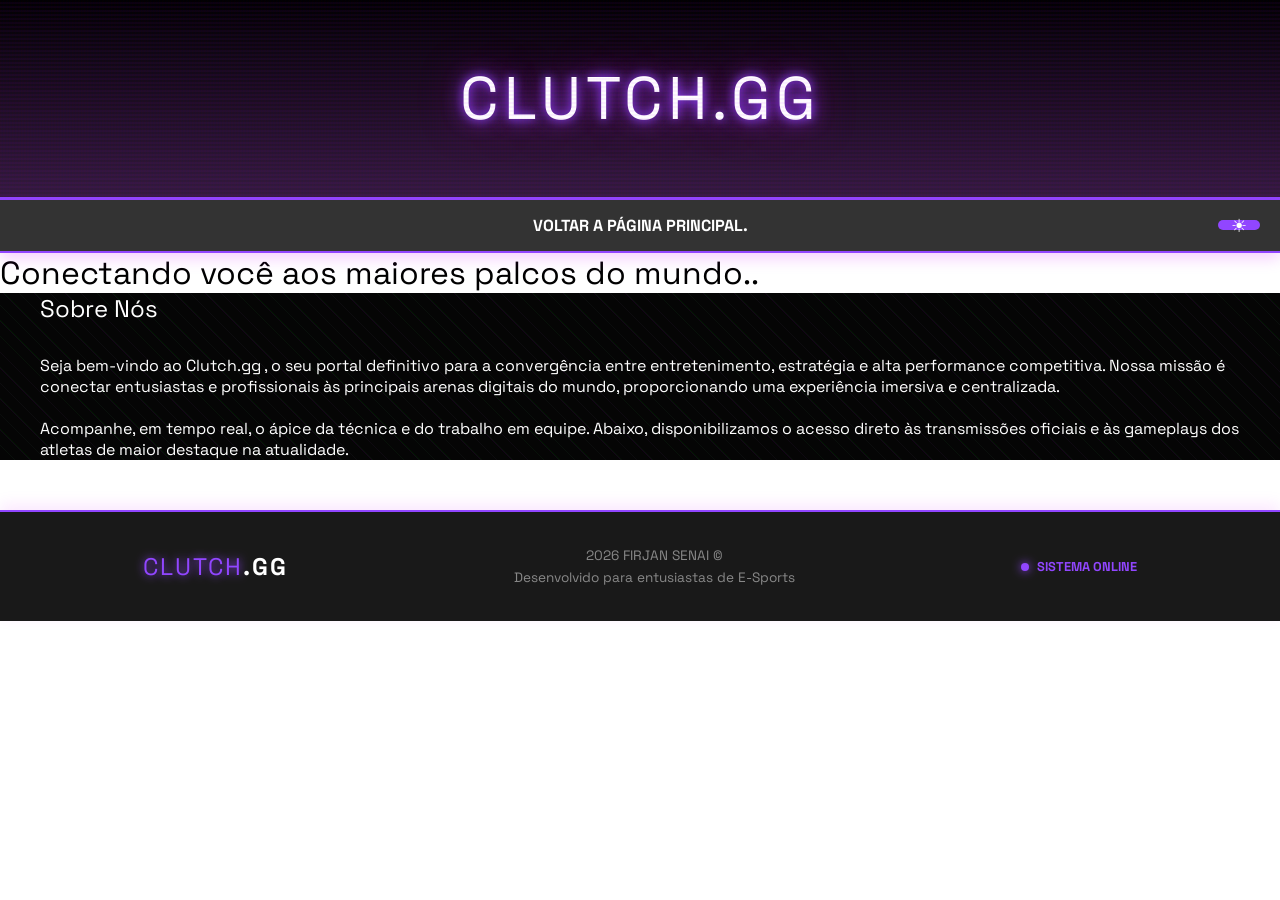
==== intro.html @ 2215025f "alpha" ====
<!DOCTYPE html>
<html lang="pt-BR">
<head>
    <meta charset="UTF-8">
    <meta name="viewport" content="width=device-width, initial-scale=1.0">
    <title>Clutch.gg</title>
    <link rel="stylesheet" href="intro.css">
    <link rel="icon" href="favicon.ico" type="image/x-icon">
</head>
<body> 
<!--animação inicial-->
    <div class="intro-screen">
        <div class="loader-box">
            <div class="circle"></div>
            <span>loading..</span>
        </div>
    </div>
    
<!-- HEADER -->
    <header class="main-header">
    <h1 class="logo-text">CLUTCH.GG</h1>
    </header>

     <nav class="menu">
        <ul>
          <li><a href="index.html" >Voltar a página principal.</a></li> 
          <button id="themeToggle" class="theme-btn">
            <span class="icon">☀</span>        
         </ul>
    </nav>  
    
<!--menu principal-->
         
                
              <div class = "Letreiro_principal">
                <h1>Conectando você aos maiores palcos do mundo..</h1>
              </div>


         <!-- CONTEÚDO PRINCIPAL -->
     
        <main class="container">
        <section>

              <div class="Sobre">
                <h2>Sobre Nós <br><br></h2>
                <h4>Seja bem-vindo ao Clutch.gg , o seu portal definitivo para a convergência entre entretenimento, estratégia e alta performance competitiva.
                 Nossa missão é conectar entusiastas e profissionais às principais arenas digitais do mundo,
                 proporcionando uma experiência imersiva e centralizada.<br><br>
                 Acompanhe, em tempo real, o ápice da técnica e do trabalho em equipe. 
                 Abaixo, disponibilizamos o acesso direto às transmissões oficiais e às gameplays dos atletas de maior destaque na atualidade.
                </h4>
              </div>
            </section>
        </main>
        </section>
    
        <!-- FOOTER -->
        <footer class="footer">
        <div class="footer-content">
            <div class="footer-logo">
                <span class="highlight">CLUTCH</span>.GG
            </div>
            <div class="footer-info">
                <p>2026 FIRJAN SENAI © </p>
                <p>Desenvolvido para entusiastas de E-Sports</p>
            </div>
            <div class="footer-status">
                <span class="status-dot"></span> Sistema Online
            </div>
        </div>
    </footer>
    <script src = "main.js"></script>
    </body>
    </html>
---- intro.css ----
@import url('https://fonts.googleapis.com/css2?family=Aldrich&family=Michroma&family=Montserrat:ital,wght@0,100..900;1,100..900&family=Oswald:wght@200..700&family=Space+Grotesk&display=swap');
*{
    box-sizing: border-box;
    padding: 0;
    margin:0;
    font-weight: 400;
    font-family: "Space Grotesk", sans-serif;
}

/* Cabeçalho */
header{
    background: linear-gradient(180deg, rgba(0,0,0,1) 0%, rgba(29, 0, 40, 0.9) 100%);
    padding: 40px 0;
    text-align: center;
    border-bottom: 3px solid rgb(145, 70, 255);
    position: relative;
    overflow: hidden;
}

/* effects header */
header ::before{
    content: " ";
    position: absolute;
    top: 0; left: 0; bottom: 0; right: 0;
    background: linear-gradient(rgba(18, 16, 16, 0) 50%, rgba(174, 0, 255, 0.05) 50%), 
                linear-gradient(90deg, rgba(255, 0, 0, 0.02), rgba(174, 0, 255, 0.01), rgba(0, 0, 255, 0.02));
    background-size: 100% 4px, 3px 100%;
    z-index: 1;
    pointer-events: none;
}

.logo-text {
    font-family: 'Space Grotesk', Gadget, sans-serif;
    font-size: 60px;
    color: #ffffff !important; 
    text-align: center;
    text-transform: uppercase;
    margin: 0;
    padding: 20px 0;
    letter-spacing: 5px;
    text-shadow: 
        0 0 10px rgb(145, 70, 255), 
        0 0 20px rgb(145, 70, 255), 
        0 0 40px #80006f;
    animation: pulseGlow 2s infinite alternate;
}
@keyframes pulseGlow {
    from {
        text-shadow: 0 0 10px rgb(145, 70, 255), 0 0 20px rgb(145, 70, 255);
        transform: scale(1);
    }
    to {
        text-shadow: 0 0 20px rgb(145, 70, 255), 0 0 40px rgb(145, 70, 255), 0 0 60px rgb(145, 70, 255);
        transform: scale(1.02);
    }
}

/* background */
main{
    background-color: #050505;
    background-image: repeating-linear-gradient(
        45deg,
        #050505 0px,
        #050505 10px,
        #16001a 10px,
        #001a00 11px
    );
    color: white;
    font-family: 'Segoe UI', sans-serif;
}

/* Menu */
.menu{
    background: rgba(0, 0, 0, 0.8);
    backdrop-filter: blur(10px);
    padding: 15px 0;
    border-bottom: 2px solid rgb(145, 70, 255);
    box-shadow: 0 5px 15px rgba(204, 0, 255, 0.2);
    position: sticky;
    top: 0;
    z-index: 200;
    user-select: none;
}
.menu ul{
    display: flex;
    justify-content: center;
    list-style: none;
    gap: 30px;
}
/* Menu effects */
.menu a{
    text-decoration: none;
    color: #ffff;
    font-weight: bold;
    text-transform: uppercase;
    font-size: 1rem;
    position: relative;
    padding: 5px 10px;
    transition: all 0.3s ease;
}

.menu a:hover{
    color: rgb(145, 70, 255);
    text-shadow: 0 0 10px rgb(145, 70, 255);
}

.menu a::after{
    content: '';
    position: absolute;
    bottom: 0;
    left: 0;
    width: 0%; 
    height: 2px;
    background-color: rgb(145, 70, 255);
    transition: 0.3s ease;
    box-shadow: 0 0 10px rgb(145, 70, 255);
}

.menu a:hover::after {
    width: 100%;
}

.menu a:active {
    transform: scale(0.9);
}

/*Pé do site*/

.footer {
    background: rgba(0, 0, 0, 0.9);
    backdrop-filter: blur(10px);
    border-top: 2px solid rgb(145, 70, 255); 
    color: #fff;
    padding: 30px 0;
    margin-top: 50px;
    box-shadow: 0 -5px 15px rgba(212, 0, 255, 0.1);
}

.footer-content {
    max-width: 1200px;
    margin: 0 auto;
    display: flex;
    justify-content: space-around;
    align-items: center;
    flex-wrap: wrap;
    gap: 20px;
}

/* Estilo da Logo no rodapé */
.footer-logo {
    font-weight: bold;
    font-size: 1.5rem;
    letter-spacing: 2px;
}

.highlight {
    color: rgb(145, 70, 255);
    text-shadow: 0 0 8px rgb(145, 70, 255);
}

.footer-info p {
    margin: 5px 0;
    font-size: 0.85rem;
    color: #888;
    text-align: center;
}

.footer-status {
    font-size: 0.8rem;
    color: rgb(145, 70, 255);
    display: flex;
    align-items: center;
    gap: 8px;
    text-transform: uppercase;
    font-weight: bold;
}

.status-dot {
    width: 8px;
    height: 8px;
    background-color:rgb(145, 70, 255);
    border-radius: 50%;
    box-shadow: 0 0 10px rgb(145, 70, 255);
    animation: blink 1.5s infinite;
}

@keyframes blink {
    0% { opacity: 0.3; }
    50% { opacity: 1; }
    100% { opacity: 0.3; }
}
.game-card h2{
    text-align: center;
    padding: 20px;
}

section{
   max-width: 1200px;
   margin: 0 auto;
}

/*animação-intro*/
.intro-screen {
    position: fixed;
    top: 0;
    left: 0;
    width: 100%;
    height: 100%;
    background-color: #121212;
    display: flex;
    justify-content: center;
    align-items: center;
    z-index: 9999;
    animation: fadeOut 0.5s ease 1.0s forwards;
  }
 
  .circle {
    width: 50px;
    height: 50px;
    border: 5px solid rgba(0, 0, 0, 0.9);
    border-top: 5px solid rgb(145, 70, 255);
    border-radius: 50%;
    margin-bottom: 15px;
    animation: spin 1s linear infinite;
  }
  
  .loader-box {
    text-align: center;
    color: white;
    text-transform: uppercase;
    letter-spacing: 2px;
    font-size: 12px;
  }
  
  
  @keyframes spin {
    to { transform: rotate(360deg); }
  }
  
  @keyframes fadeOut {
    from { opacity: 1; }
    to { 
        opacity: 0; 
        visibility: hidden; 
    }
  }
  .content {
    padding: 50px;
    text-align: center;
    animation: fadeInContent 1s ease 1.0s backwards;
  }

  @keyframes fadeInContent {
    from { opacity: 0; transform: translateY(20px); }
    to { opacity: 1; transform: translateY(0); }
  }
  
  /* TEMA CLARO */

  *{
    transition: 
        background-color 0.4s ease,
        color 0.4s ease,
        border-color 0.4s ease,
        box-shadow 0.4s ease;
}

main{
    transition: background 0.5s ease, background-color 0.5s ease;
}

  body.light-theme main{
    background-color: #f5f5f5;

    background-image: repeating-linear-gradient(
        45deg,
        #f5f5f5 0px,
        #f5f5f5 10px,
        #fff7b3 10px,
        #ffe600 11px
    );

    color: #111;
}

body.light-theme header{
    background: linear-gradient(180deg,#ffffff,#fff7b3);
    border-bottom: 3px solid #ffd900;
}

body.light-theme .menu{
    background: rgba(255,255,255,0.9);
    border-bottom: 2px solid #ffd900;
}

body.light-theme .menu a{
    color:#111;
}

body.light-theme .menu a:hover{
    color:#ffd900;
    text-shadow: 0 0 10px #ffd900;
}

body.light-theme .logo-text{
    color:#111 !important;
    text-shadow:
        0 0 10px #ffd900,
        0 0 20px #ffd900,
        0 0 40px #c9a800;
}

body.light-theme .game-card p{
    background: rgba(255,255,255,0.85);
    color:#111;
    border:1px solid #ddd;
}

body.light-theme .footer{
    background:#fff8cc;
    border-top:2px solid #ffd900;
    color:#111;
}

body.light-theme .status-dot{
    background:#ffd900;
    box-shadow:0 0 10px #ffd900;
}

#themeToggle{
    position:absolute;
    right:20px;
    top:20px;
    background:rgb(145, 70, 255);
    border:none;
    padding:5px 10px;
    color:white;
    border-radius:6px;
    cursor:pointer;
}

/* BOTÃO DE TEMA CYBER */

.theme-btn{
    position: absolute;
    top: 50px;
    right: 25px;

    width: 42px;
    height: 0px;

    border-radius: 50%;
    border: 2px solid rgb(145, 70, 255);

    background: transparent;
    color: rgb(145, 70, 255);

    font-size: 18px;
    cursor: pointer;

    display: flex;
    align-items: center;
    justify-content: center;

    transition: 
    transform 0.25s ease,
    box-shadow 0.3s ease,
    border-color 0.3s ease;
}

/* efeito neon */

.theme-btn:hover{
    box-shadow:
        0 0 18px rgb(145, 70, 255),
        0 0 18px rgb(145, 70, 255);
    transform: scale(1.1);
}

/* clique */

.theme-btn:active{
    transform: rotate(360deg) scale(0.9);
}

body.light-theme .theme-btn{
    border: 2px solid #ffd900;
    color: #ffd900;
}

body.light-theme .theme-btn:hover{
    box-shadow:
        0 0 18px #ffd900,
        0 0 18px #ffd900;
}
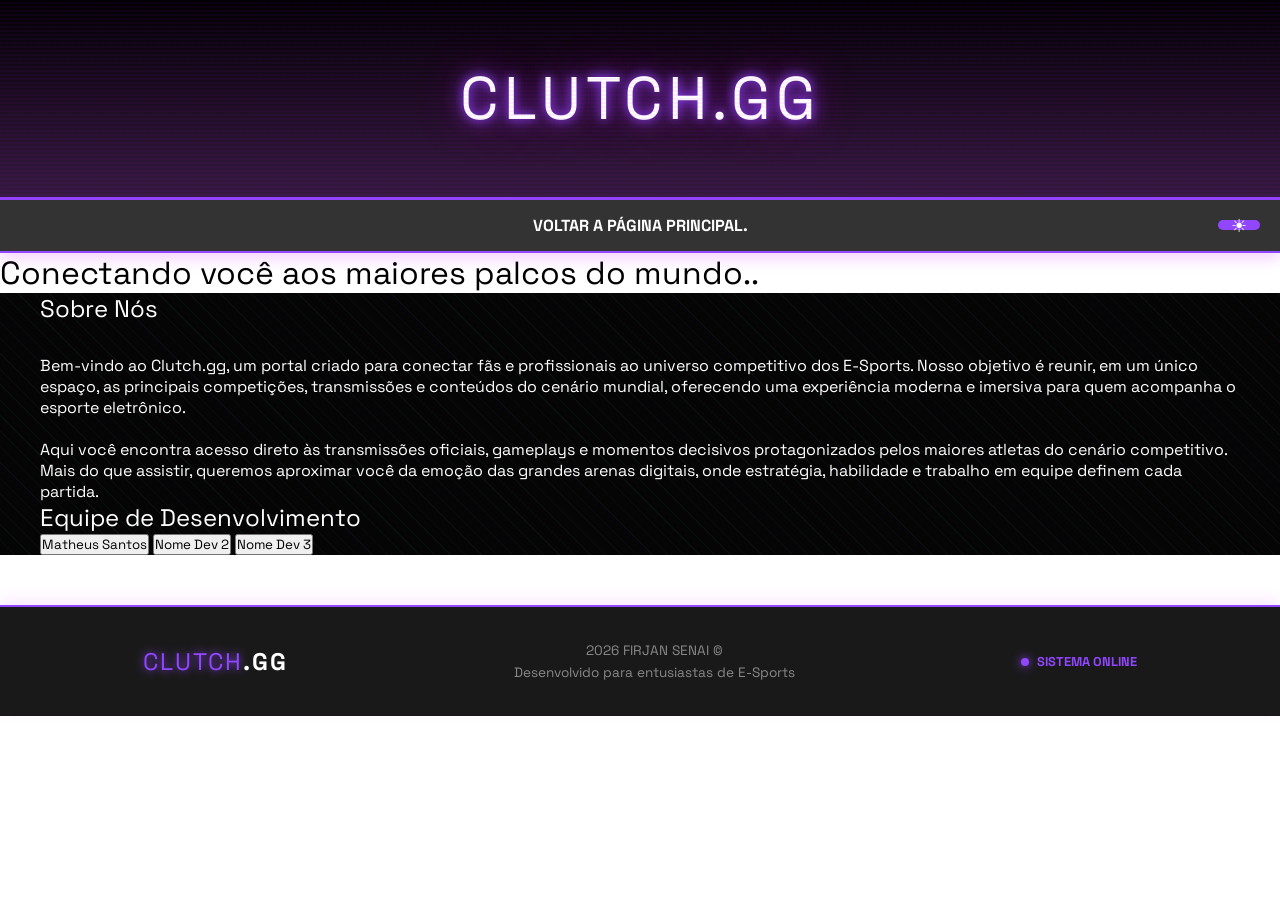
==== commit 614f0bc9: "upp1" ====
--- a/intro.html
+++ b/intro.html
@@ -42,14 +42,33 @@
         <main class="container">
         <section>
 
-              <div class="Sobre">
-                <h2>Sobre Nós <br><br></h2>
-                <h4>Seja bem-vindo ao Clutch.gg , o seu portal definitivo para a convergência entre entretenimento, estratégia e alta performance competitiva.
-                 Nossa missão é conectar entusiastas e profissionais às principais arenas digitais do mundo,
-                 proporcionando uma experiência imersiva e centralizada.<br><br>
-                 Acompanhe, em tempo real, o ápice da técnica e do trabalho em equipe. 
-                 Abaixo, disponibilizamos o acesso direto às transmissões oficiais e às gameplays dos atletas de maior destaque na atualidade.
-                </h4>
+    <div class="Sobre">
+        <h2>Sobre Nós<br><br></h2>             
+        <p>
+        Bem-vindo ao <strong>Clutch.gg</strong>, um portal criado para conectar fãs e 
+        profissionais ao universo competitivo dos E-Sports. Nosso objetivo é reunir, 
+        em um único espaço, as principais competições, transmissões e conteúdos do 
+        cenário mundial, oferecendo uma experiência moderna e imersiva para quem 
+        acompanha o esporte eletrônico.<br><br>
+        </p>
+
+        <p>
+        Aqui você encontra acesso direto às transmissões oficiais, gameplays e 
+        momentos decisivos protagonizados pelos maiores atletas do cenário competitivo. 
+        Mais do que assistir, queremos aproximar você da emoção das grandes arenas 
+        digitais, onde estratégia, habilidade e trabalho em equipe definem cada partida.
+    </p>
+    </div>
+
+   <h2 class="dev-section-title">Equipe de Desenvolvimento</h2>
+
+<div class="dev-divider"></div>
+
+<div class="dev-buttons">
+    <button class="dev-btn">Matheus Santos</button>
+    <button class="dev-btn">Nome Dev 2</button>
+    <button class="dev-btn">Nome Dev 3</button>
+</div>
               </div>
             </section>
         </main>
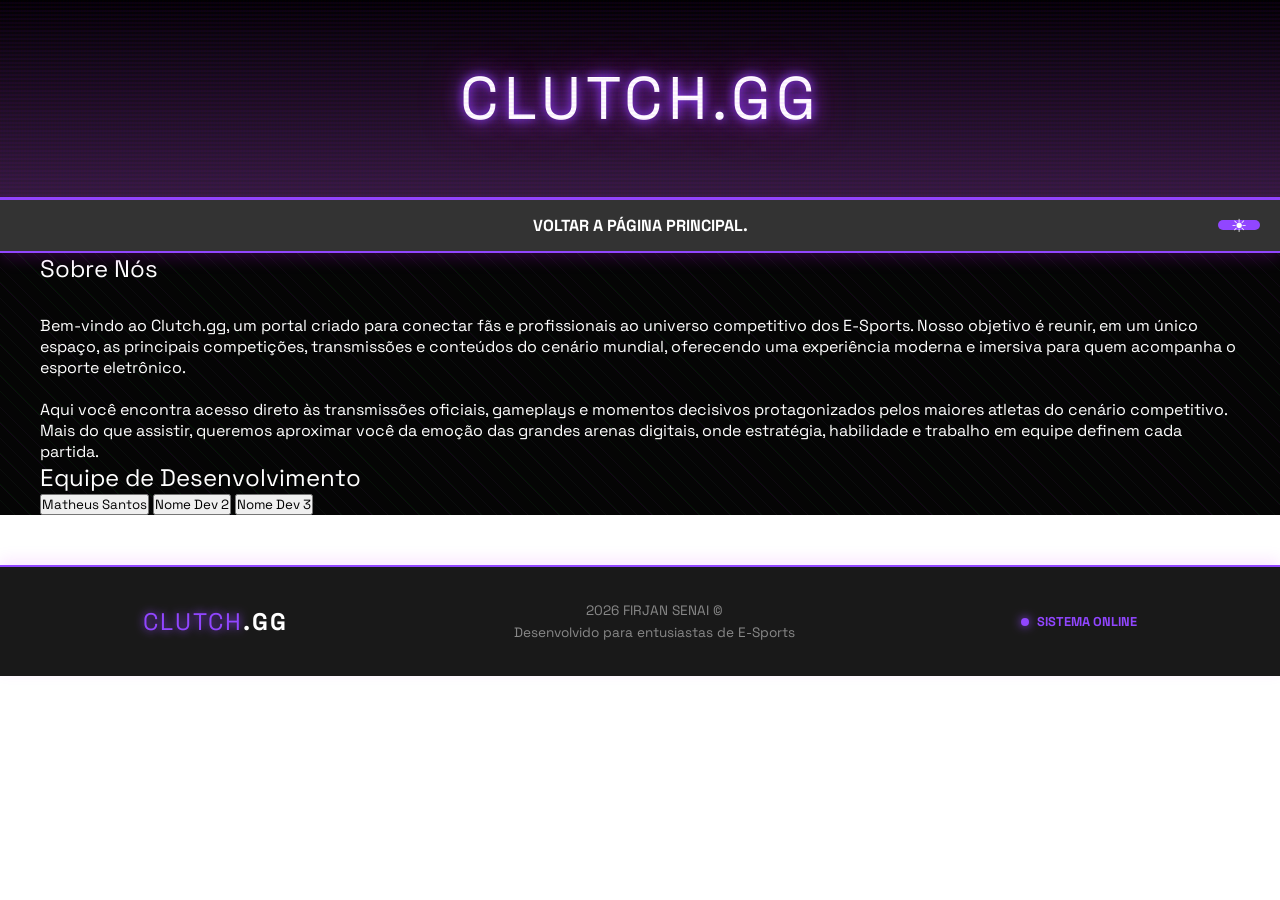
==== commit f0a6c2f4: "pp1" ====
--- a/intro.html
+++ b/intro.html
@@ -28,13 +28,6 @@
             <span class="icon">☀</span>        
          </ul>
     </nav>  
-    
-<!--menu principal-->
-         
-                
-              <div class = "Letreiro_principal">
-                <h1>Conectando você aos maiores palcos do mundo..</h1>
-              </div>
 
 
          <!-- CONTEÚDO PRINCIPAL -->
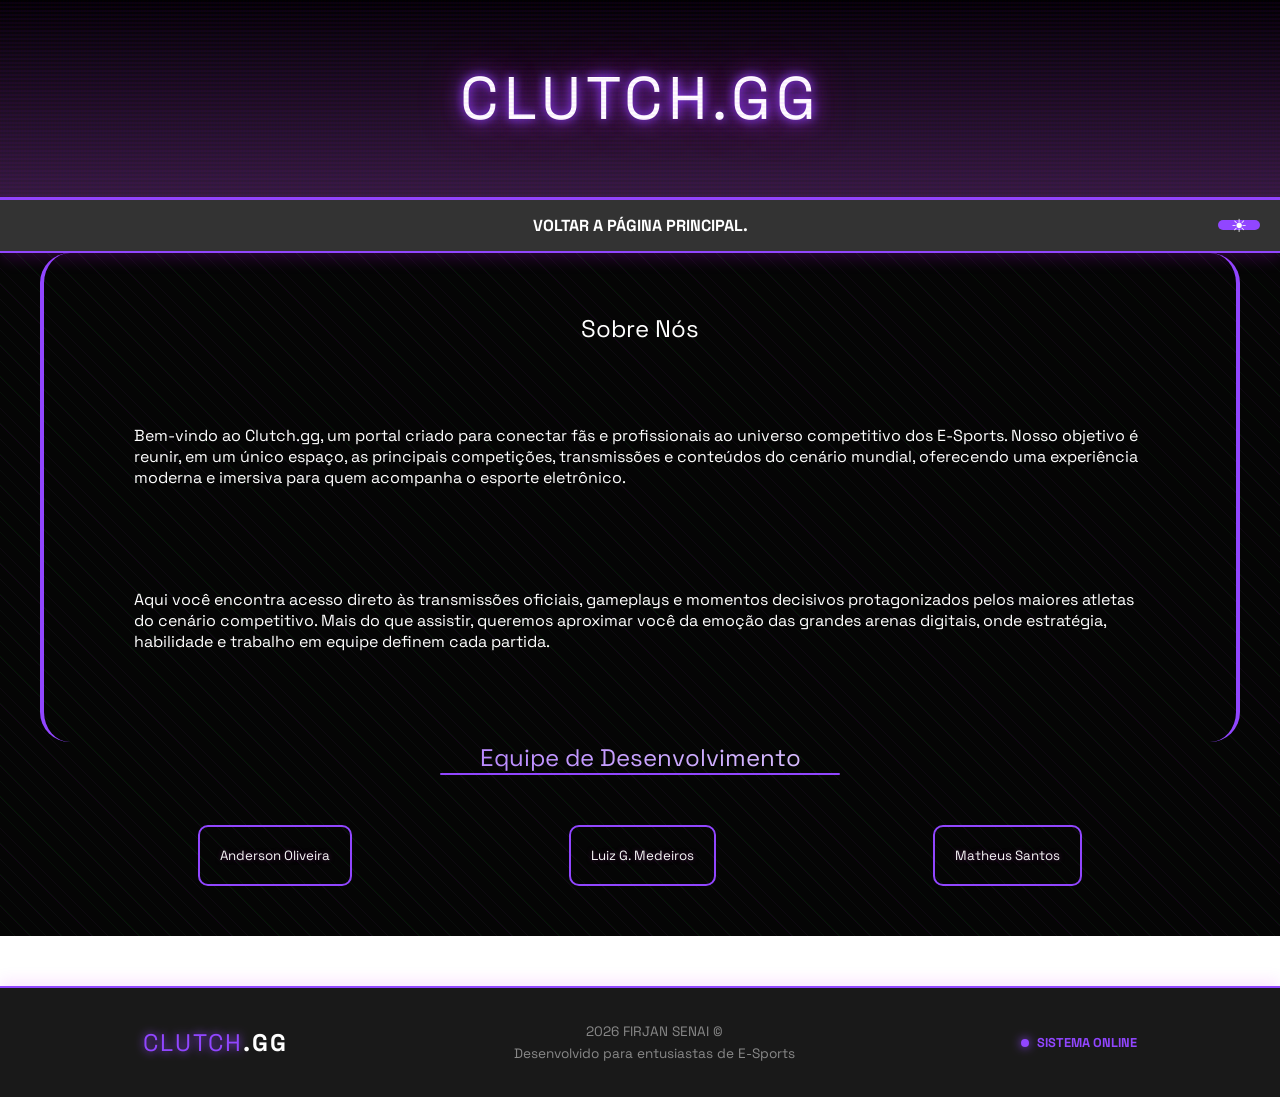
==== commit 3045406a: "ALPHA3.0" ====
--- a/intro.html
+++ b/intro.html
@@ -58,9 +58,9 @@
 <div class="dev-divider"></div>
 
 <div class="dev-buttons">
+    <button class="dev-btn">Anderson Oliveira</button>
+    <button class="dev-btn">Luiz G. Medeiros</button>
     <button class="dev-btn">Matheus Santos</button>
-    <button class="dev-btn">Nome Dev 2</button>
-    <button class="dev-btn">Nome Dev 3</button>
 </div>
               </div>
             </section>
--- a/intro.css
+++ b/intro.css
@@ -346,8 +346,10 @@
     top: 50px;
     right: 25px;
 
+    padding: auto;
+
     width: 42px;
-    height: 0px;
+    height: 10px;
 
     border-radius: 50%;
     border: 2px solid rgb(145, 70, 255);
@@ -392,4 +394,155 @@
     box-shadow:
         0 0 18px #ffd900,
         0 0 18px #ffd900;
+}
+
+/*sobre*/
+
+.Sobre{
+    border: solid 4px rgb(145, 70, 255);
+    padding: 50px;
+    border-radius: 30px;
+    border-top: transparent 50px;
+    border-bottom: transparent 50px;
+    animation: pulse-glow 2s infinite alternate ease-in-out;
+}
+
+
+body.light-theme .Sobre{
+    border: solid 4px #ffd900;
+    padding: 50px;
+    border-radius: 30px;
+    border-top: transparent 50px;
+    border-bottom: transparent 50px;
+    animation: pulse-glow 2s infinite alternate ease-in-out;
+}
+
+@keyframes pulse-glow {
+    0%, 100% { text-shadow: 0 0 5px rgba(209, 179, 43, 0.4); opacity: 0.8; }
+    50% { text-shadow: 0 0 15px rgba(209, 179, 43, 1); opacity: 1; }
+}
+
+
+
+.Sobre h2{
+    text-align: center;
+    margin: 10px;
+    padding: 0px;
+}
+
+.Sobre p{
+    align-text:center;
+    padding: 40px;
+}
+
+.dev-section-title{
+    text-align: center;
+    background: linear-gradient(90deg,rgb(145, 70, 255), #fff,rgb(145, 70, 255));
+    background-size: 200% auto;
+    -webkit-background-clip: text;
+    -webkit-text-fill-color: transparent;
+    animation: shine 3s linear infinite;
+}
+
+@keyframes shine {
+    to { background-position: 200% center; }
+}
+
+body.light-theme .dev-section-title{
+    text-align: center;
+    background: linear-gradient(90deg, #d1b32b, #000000, #d1b32b);
+    background-size: 200% auto;
+    -webkit-background-clip: text;
+    -webkit-text-fill-color: transparent;
+    animation: shine 3s linear infinite;
+}
+
+@keyframes shine {
+    to { background-position: 200% center; }
+}
+
+.dev-divider{
+    display: flex;
+    align-items: center;
+    padding: 0.5px;
+    margin-left: 399.7px;
+    justify-content: center;
+    width: 400px;
+    height: 2px;
+    background: rgb(145, 70, 255);
+    border-radius: 10px;
+    /* Nome | Duração | Timing | Repetição | Direção */
+    animation: vai-e-volta 4.0s ease-in-out infinite alternate;
+}
+
+@keyframes vai-e-volta {
+    from {
+        transform: scaleX(0.2); /* Começa pequena */
+        opacity: 0.5;
+    }
+    to {
+        transform: scaleX(1);   /* Termina no tamanho total */
+        opacity: 1;
+    }
+}
+
+body.light-theme .dev-divider{
+    padding: 0.5px;
+    margin-left: 399.7px;
+    justify-content: center;
+    width: 400px;
+    height: 2px;
+    bottom: 3px;
+    background: #d1b32b;
+    border-radius: 10px;
+    /* Nome | Duração | Timing | Repetição | Direção */
+    animation: vai-e-volta 4.0s ease-in-out infinite alternate;
+}
+
+@keyframes vai-e-volta {
+    from {
+        transform: scaleX(0.2); /* Começa pequena */
+        opacity: 0.5;
+    }
+    to {
+        transform: scaleX(1);   /* Termina no tamanho total */
+        opacity: 1;
+    }
+}
+
+.dev-buttons{
+    display: flex;
+    justify-content: space-around;
+    padding: 50px;
+}
+
+.dev-btn{
+    padding: 20px;
+    border: rgb(145, 70, 255) solid 2px;
+    border-radius: 10px;
+    color: #f5f5f5;
+    background-color: transparent;
+    text-shadow: 0 0 5px rgba(139, 30, 139, 0.5);
+    animation: pulse-glow 2s infinite ease-in-out; 
+    display: inline-block; /* Necessário para o transform funcionar */
+    transition: transform 0.3s cubic-bezier(0.175, 0.885, 0.32, 1.275);
+}
+
+@keyframes pulse-glow {
+    0%, 100% { text-shadow: 0 0 5px rgba(209, 179, 43, 0.4); opacity: 0.8; }
+    50% { text-shadow: 0 0 15px rgba(209, 179, 43, 1); opacity: 1; }
+}
+.dev-btn:hover {
+    transform: translateY(-5px); /* Move 5 pixels para cima */
+    color: #fff; /* Opcional: muda a cor no hover para destacar */
+}
+
+body.light-theme .dev-btn{
+    padding: 20px;
+    border: #d1b32b solid 2px;
+    border-radius: 10px;
+    color: #111;
+    background-color: transparent;
+    text-shadow: 0 0 5px rgba(209, 179, 43, 0.5);
+    animation: pulse-glow 2s infinite ease-in-out; 
 }
